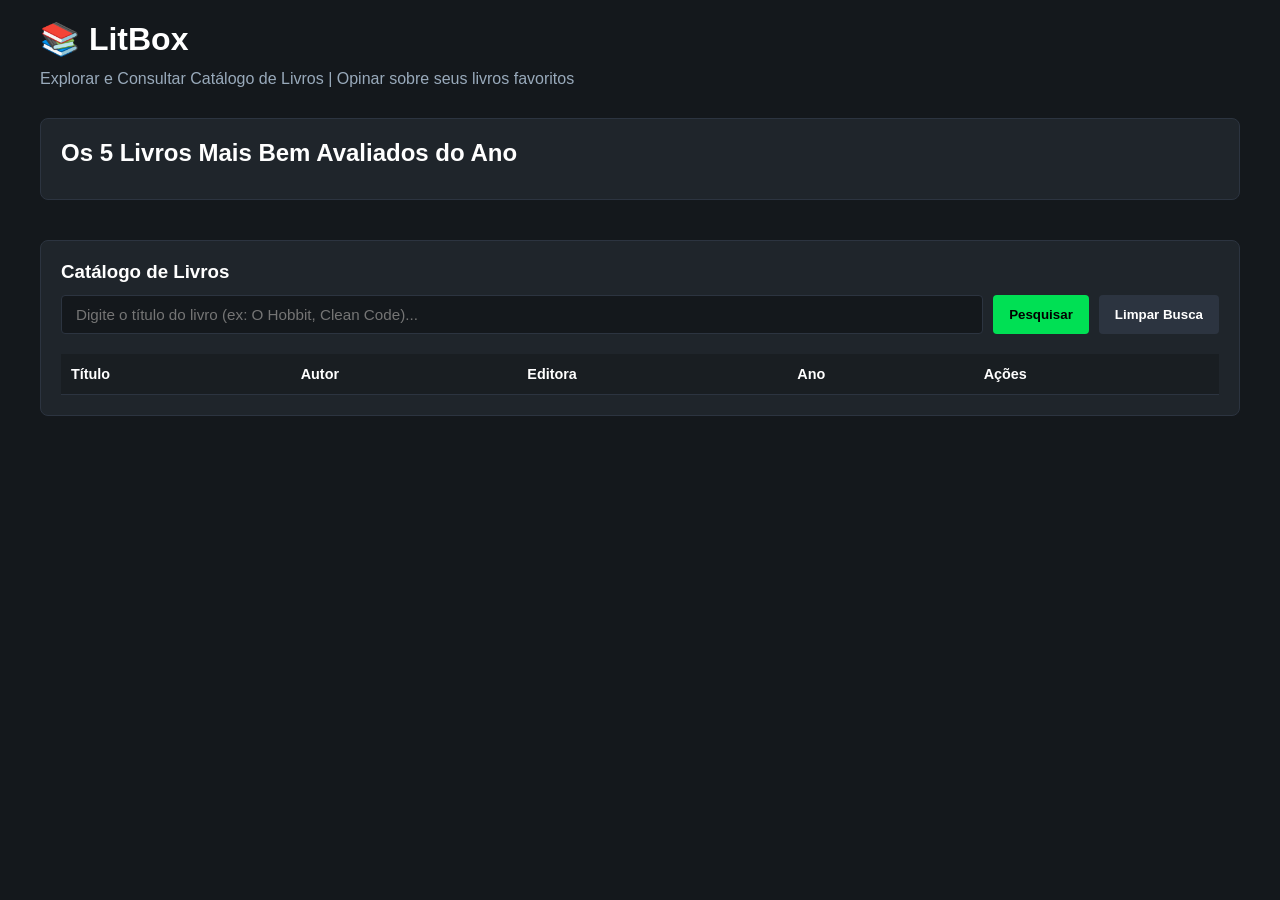
==== src/main/resources/templates/index.html @ d3a44f04 "Atualizando Apis e olocando sistema de imagens" ====
<!DOCTYPE html>
<html xmlns:th="http://www.thymeleaf.org">
<html lang="pt-BR">
<head>
    <meta charset="UTF-8" />
    <meta name="viewport" content="width=device-width, initial-scale=1.0"/>
    <title>LitBox - Consultar Catálogo</title>
    <link rel="stylesheet" href="../static/css/index.css" />
</head>
<body>

<div class="container">
    <header>
        <h1>📚 LitBox</h1>
        <p>Explorar e Consultar Catálogo de Livros | Opinar sobre seus livros favoritos</p>
    </header>


    <section class="top-books-section">
        <h2> Os 5 Livros Mais Bem Avaliados do Ano</h2>
        <div class="top-books-grid" id="topBooksGrid">
            <span th:text="${capaUrl}"></span>
            <span th:text="${titulo}"></span>
        </div>
    </section>

    <section class="panel">
        <h3>Catálogo de Livros</h3>

        <!-- Barra de Pesquisa por Nome/Título -->
        <div class="search-bar">
            <input
                    type="text"
                    id="searchTitleInput"
                    placeholder="Digite o título do livro (ex: O Hobbit, Clean Code)..."
            />
            <button type="button" onclick="searchBookByTitle()">Pesquisar</button>
            <button type="button" class="btn-cancel" onclick="clearSearch()">Limpar Busca</button>
        </div>

        <div class="table-container">
            <table>
                <thead>
                <tr>
                    <th>Título</th>
                    <th>Autor</th>
                    <th>Editora</th>
                    <th>Ano</th>
                    <th>Ações</th>
                </tr>
                </thead>
                <tbody id="booksTableBody">
                <!-- Linhas preenchidas via thymeleaf -->
                </tbody>
            </table>
        </div>
    </section>
</div>


</body>
</html>
---- src/main/resources/static/css/index.css ----
:root {
  --bg-color: #14181c;
  --card-bg: #1f252b;
  --accent-color: #00e054;
  --text-color: #9ab;
  --text-bright: #ffffff;
  --border-color: #2c3440;
  --danger-color: #ff4e42;
}

* {
  box-sizing: border-box;
  margin: 0;
  padding: 0;
  font-family: -apple-system, BlinkMacSystemFont, "Segoe UI", Roboto, Helvetica, Arial, sans-serif;
}

body {
  background-color: var(--bg-color);
  color: var(--text-color);
  padding: 20px;
}

.container {
  max-width: 1200px;
  margin: 0 auto;
}

header {
  margin-bottom: 30px;
}

h1, h2, h3 {
  color: var(--text-bright);
  margin-bottom: 12px;
}

/* Grid Superior: Top 5 Livros */
.top-books-section {
  background: var(--card-bg);
  border-radius: 8px;
  padding: 20px;
  border: 1px solid var(--border-color);
  margin-bottom: 40px;
}

.top-books-grid {
  display: grid;
  grid-template-columns: repeat(auto-fit, minmax(200px, 1fr));
  gap: 16px;
}

.book-card-top {
  background: var(--bg-color);
  border: 1px solid var(--border-color);
  border-radius: 6px;
  padding: 16px;
  display: flex;
  flex-direction: column;
  justify-content: space-between;
  transition: transform 0.2s, border-color 0.2s;
}

.book-card-top:hover {
  transform: translateY(-4px);
  border-color: var(--accent-color);
}

.rating-badge {
  align-self: flex-start;
  background: rgba(0, 224, 84, 0.15);
  color: var(--accent-color);
  padding: 4px 8px;
  border-radius: 4px;
  font-size: 0.85rem;
  font-weight: bold;
  margin-bottom: 8px;
}

.book-card-top h4 {
  color: var(--text-bright);
  font-size: 1.05rem;
  margin-bottom: 6px;
}

.book-card-top p {
  font-size: 0.85rem;
}

/* Panel & Controls Section */
.panel {
  background: var(--card-bg);
  border: 1px solid var(--border-color);
  border-radius: 8px;
  padding: 20px;
}

.search-bar {
  display: flex;
  gap: 10px;
  margin-bottom: 20px;
}

input {
  background: var(--bg-color);
  border: 1px solid var(--border-color);
  border-radius: 4px;
  padding: 10px 14px;
  color: var(--text-bright);
  font-size: 0.95rem;
  flex: 1;
}

input:focus {
  outline: 1px solid var(--accent-color);
  border-color: var(--accent-color);
}

button {
  background: var(--accent-color);
  color: #000;
  font-weight: bold;
  border: none;
  padding: 10px 16px;
  border-radius: 4px;
  cursor: pointer;
  transition: opacity 0.2s;
}

button:hover {
  opacity: 0.9;
}

button.btn-cancel {
  background: var(--border-color);
  color: var(--text-bright);
}

button.btn-danger {
  background: var(--danger-color);
  color: #fff;
}

/* Catalog Table */
.table-container {
  overflow-x: auto;
}

table {
  width: 100%;
  border-collapse: collapse;
  text-align: left;
  font-size: 0.9rem;
}

th, td {
  padding: 12px 10px;
  border-bottom: 1px solid var(--border-color);
}

th {
  color: var(--text-bright);
  background: rgba(0, 0, 0, 0.2);
}

.actions-cell {
  display: flex;
  gap: 6px;
}

.actions-cell button {
  padding: 6px 10px;
  font-size: 0.75rem;
}
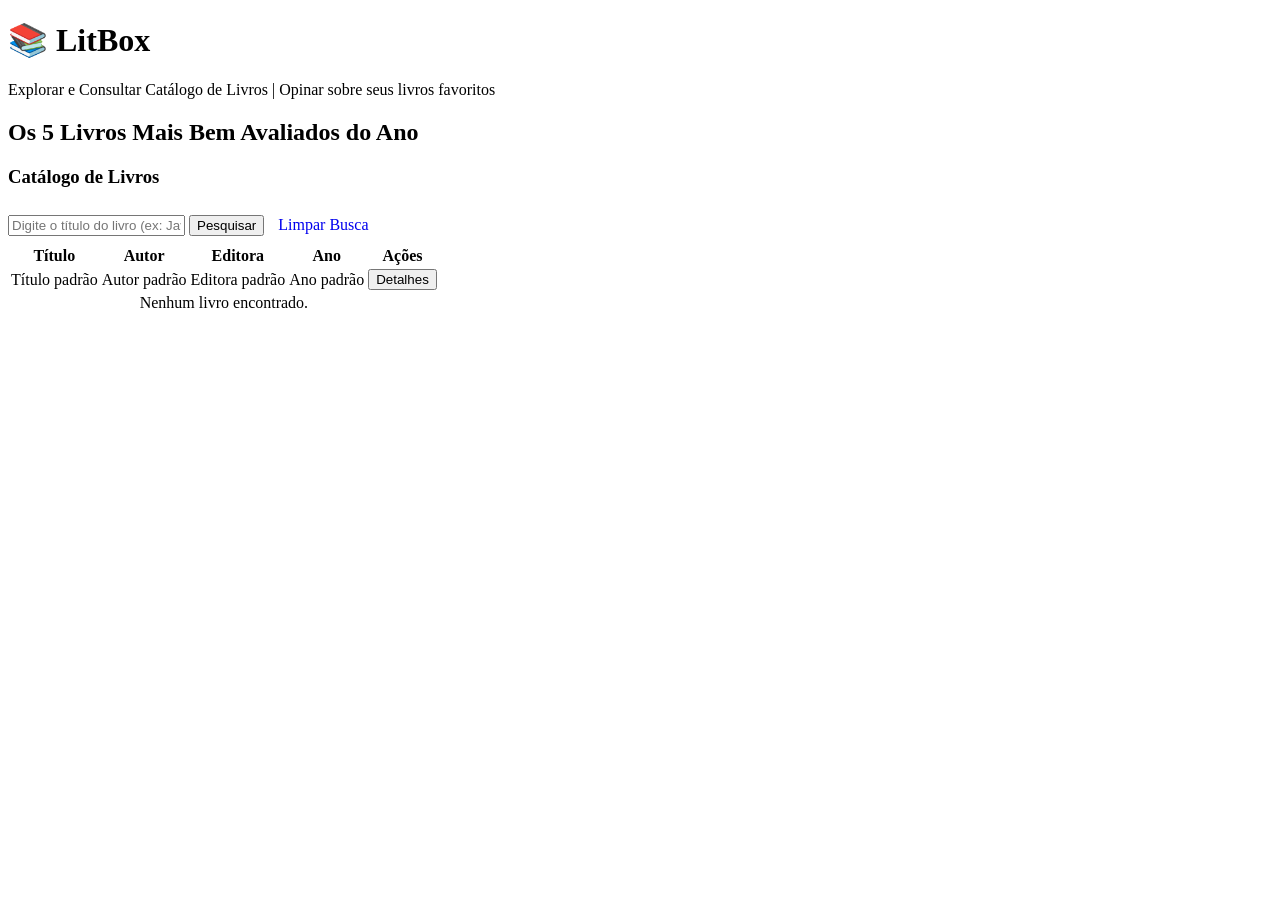
==== commit db05ada8: "Adicionado funcao para trazer os livros para aplicacao. (OBS.: google tem uma limitacao diaria do co" ====
--- a/src/main/resources/templates/index.html
+++ b/src/main/resources/templates/index.html
@@ -1,11 +1,10 @@
 <!DOCTYPE html>
-<html xmlns:th="http://www.thymeleaf.org">
-<html lang="pt-BR">
+<html lang="pt-BR" xmlns:th="http://www.thymeleaf.org">
 <head>
     <meta charset="UTF-8" />
     <meta name="viewport" content="width=device-width, initial-scale=1.0"/>
     <title>LitBox - Consultar Catálogo</title>
-    <link rel="stylesheet" href="../static/css/index.css" />
+    <link rel="stylesheet" th:href="@{/css/index.css}" />
 </head>
 <body>
 
@@ -28,15 +27,16 @@
         <h3>Catálogo de Livros</h3>
 
         <!-- Barra de Pesquisa por Nome/Título -->
-        <div class="search-bar">
+        <form action="/externo" method="GET" class="search-bar">
             <input
                     type="text"
                     id="searchTitleInput"
-                    placeholder="Digite o título do livro (ex: O Hobbit, Clean Code)..."
+                    name="termo"
+                    placeholder="Digite o título do livro (ex: Java, Clean Code)..."
             />
-            <button type="button" onclick="searchBookByTitle()">Pesquisar</button>
-            <button type="button" class="btn-cancel" onclick="clearSearch()">Limpar Busca</button>
-        </div>
+            <button type="submit">Pesquisar</button>
+            <a href="/" class="btn-cancel" style="text-decoration: none; padding: 10px; display: inline-block; text-align: center;">Limpar Busca</a>
+        </form>
 
         <div class="table-container">
             <table>
@@ -50,7 +50,21 @@
                 </tr>
                 </thead>
                 <tbody id="booksTableBody">
-                <!-- Linhas preenchidas via thymeleaf -->
+                <!-- Linhas geradas dinamicamente pelo Thymeleaf -->
+                <tr th:each="livro : ${livros}">
+                    <td th:text="${livro.titulo}">Título padrão</td>
+                    <td th:text="${livro.autor}">Autor padrão</td>
+                    <td th:text="${livro.editora}">Editora padrão</td>
+                    <td th:text="${livro.ano}">Ano padrão</td>
+                    <td>
+                        <button type="button">Detalhes</button>
+                    </td>
+                </tr>
+
+                <!-- Mensagem de segurança caso a lista esteja vazia -->
+                <tr th:if="${#lists.isEmpty(livros)}">
+                    <td colspan="5" style="text-align: center;">Nenhum livro encontrado.</td>
+                </tr>
                 </tbody>
             </table>
         </div>
